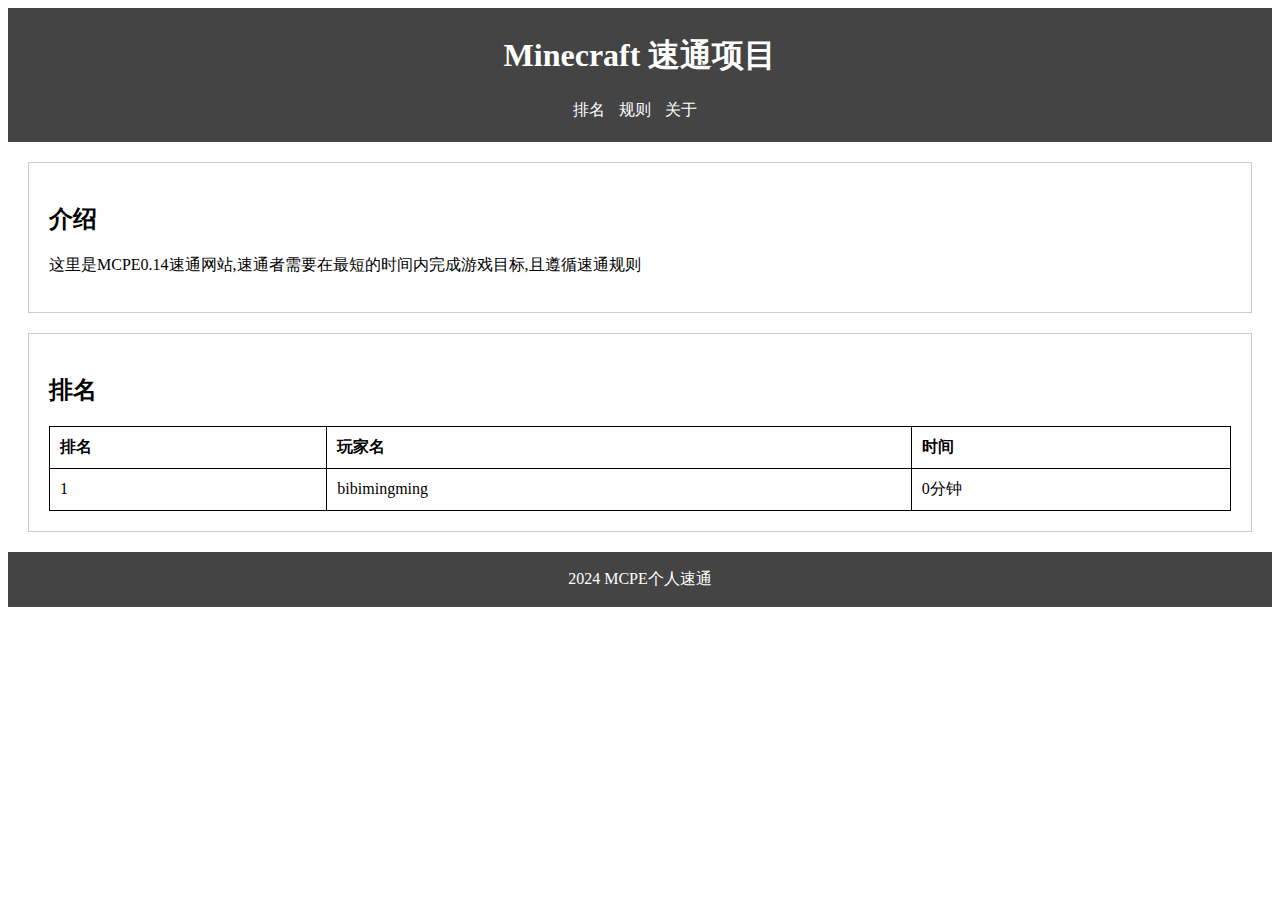
==== index.html @ 55ffd537 "Add files via upload" ====
<!DOCTYPE html>
<html lang="zh">
<head>
    <meta charset="UTF-8">
    <title>Minecraft 速通排名</title>
    <link rel="stylesheet" href="styles.css">
</head>
<body>
    <header>
        <h1>Minecraft 速通项目</h1>
        <nav>
            <ul>
                <li><a href="#introduction">排名</a></li>
                <li><a href="#ranking">规则</a></li>
                <li><a href="about.html">关于</a></li>
            </ul>
        </nav>
    </header>
    <section id="introduction">
        <h2>介绍</h2>
        <p>这里是MCPE0.14速通网站,速通者需要在最短的时间内完成游戏目标,且遵循速通规则</p>
    </section>
    <section id="ranking">
        <h2>排名</h2>
        <table>
            <thead>
                <tr>
                    <th>排名</th>
                    <th>玩家名</th>
                    <th>时间</th>
                </tr>
            </thead>
            <tbody>
                <!-- 示例数据 -->
                <tr>
                    <td>1</td>
                    <td>bibimingming</td>
                    <td>0分钟</td>
                </tr>
                
                <!-- 更多排名数据 -->
            </tbody>
        </table>
    </section>
    <footer>
        <p>2024 MCPE个人速通</p>
    </footer>
</body>
</html>
---- styles.css ----
body {
    font-family: Mojangles.ttf, sans-serif;
}

header {
    background-color: #444;
    color: white;
    padding:5px 2px;
    text-align: center;
}

nav ul {
    list-style-type: none;
    padding: 0;
}

nav ul li {
    display: inline;
    margin-right: 10px;
}

nav ul li a {
    color: white;
    text-decoration: none;
}

section {
    margin: 20px;
    padding: 20px;
    border: 1px solid #ccc;
}

table {
    width: 100%;
    border-collapse: collapse;
}

table, th, td {
    border: 1px solid black;
}

th, td {
    padding: 10px;
    text-align: left;
}

footer {
    text-align: center;
    padding: 1px;
    background-color: #444;
    color: white;
}
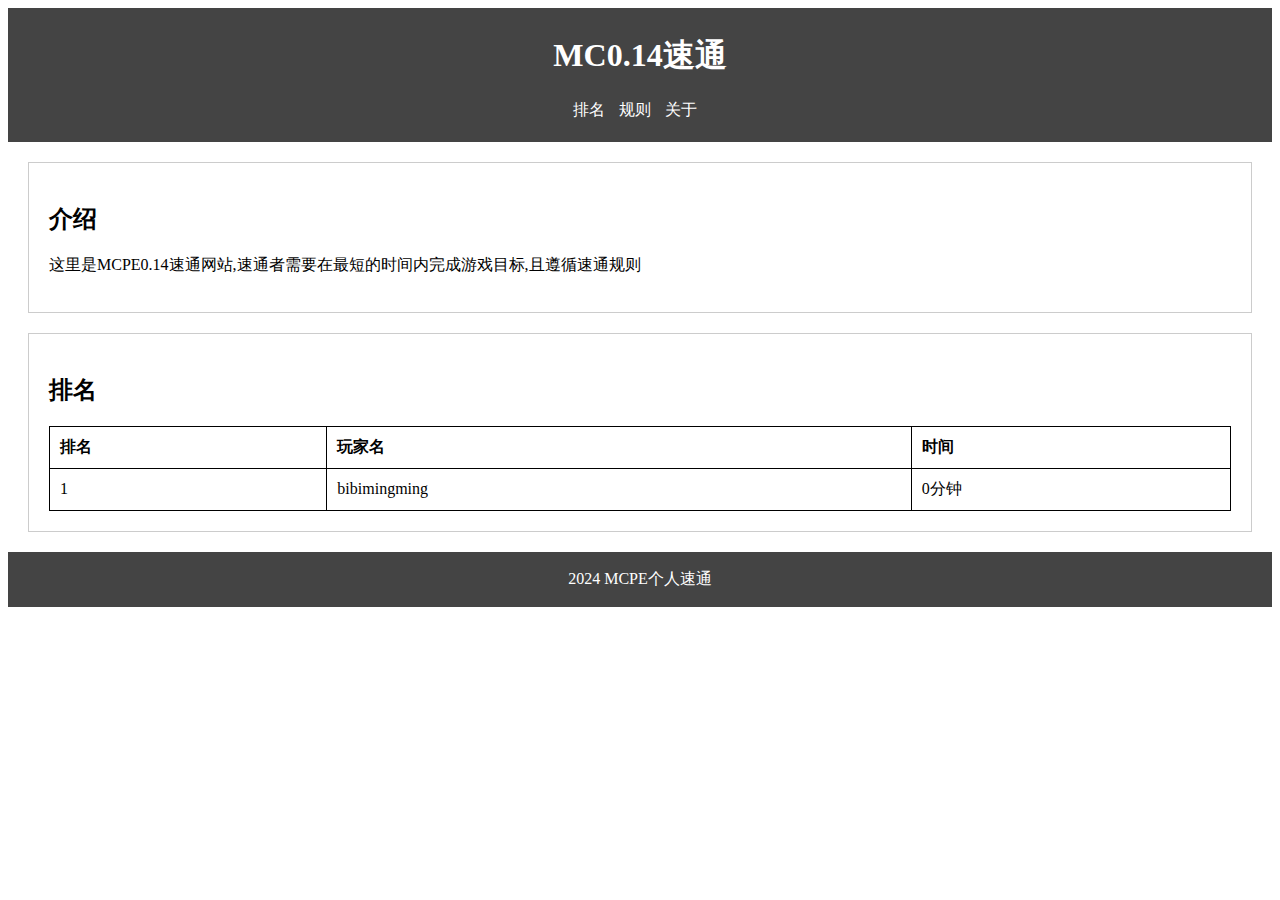
==== commit d8d92aeb: "Update index.html" ====
--- a/index.html
+++ b/index.html
@@ -7,11 +7,11 @@
 </head>
 <body>
     <header>
-        <h1>Minecraft 速通项目</h1>
+        <h1>MC0.14速通</h1>
         <nav>
             <ul>
-                <li><a href="#introduction">排名</a></li>
-                <li><a href="#ranking">规则</a></li>
+                <li><a href="#">排名</a></li>
+                <li><a href="ranking">规则</a></li>
                 <li><a href="about.html">关于</a></li>
             </ul>
         </nav>
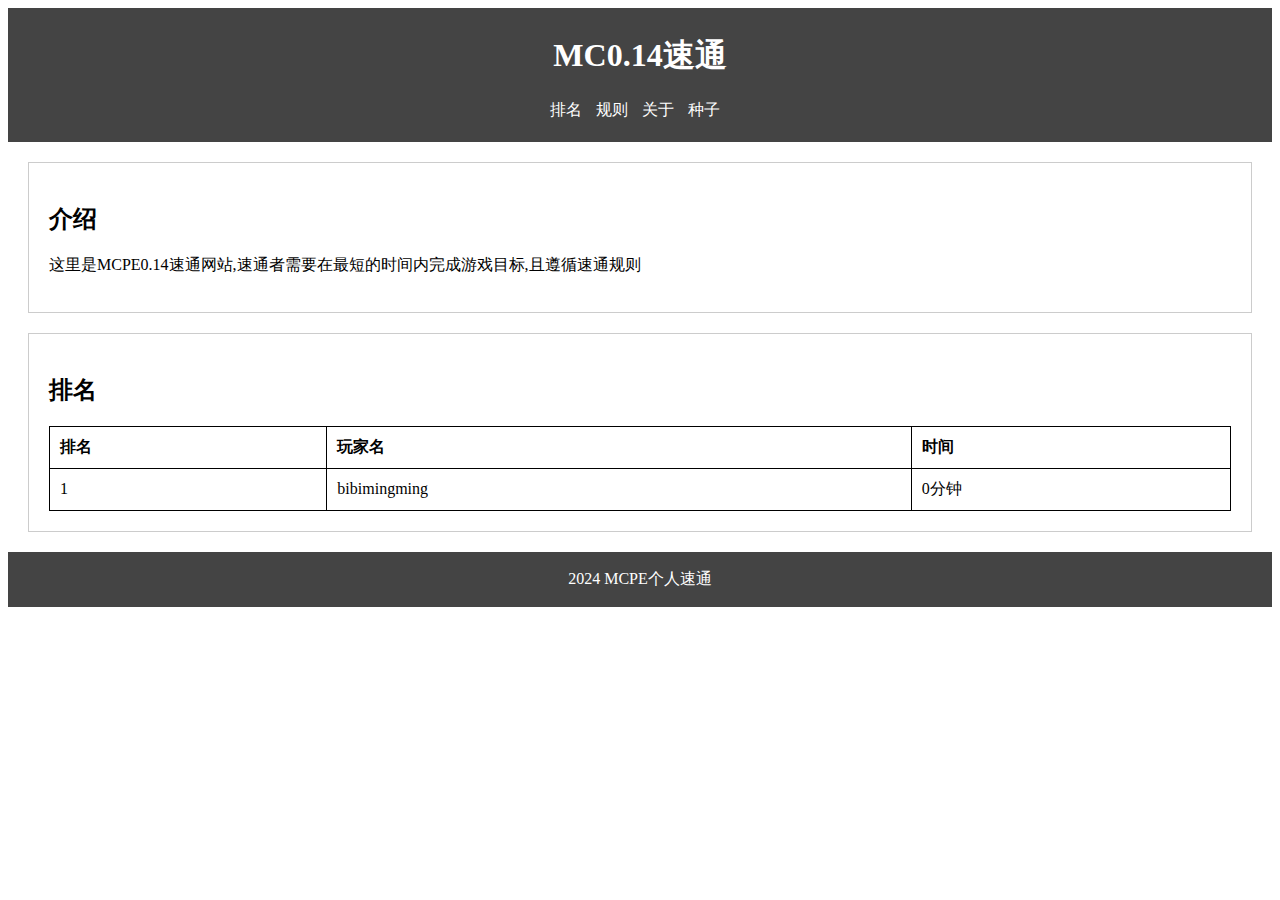
==== commit a34aa1e9: "Update index.html" ====
--- a/index.html
+++ b/index.html
@@ -1,6 +1,7 @@
 <!DOCTYPE html>
 <html lang="zh">
 <head>
+    <meta name="viewport" content="width=device-width, initial-scale=1.0, user-scalable=no">
     <meta charset="UTF-8">
     <title>Minecraft 速通排名</title>
     <link rel="stylesheet" href="styles.css">
@@ -13,6 +14,7 @@
                 <li><a href="#">排名</a></li>
                 <li><a href="ranking">规则</a></li>
                 <li><a href="about.html">关于</a></li>
+                <li><a href="seed.html">种子</a></li>
             </ul>
         </nav>
     </header>
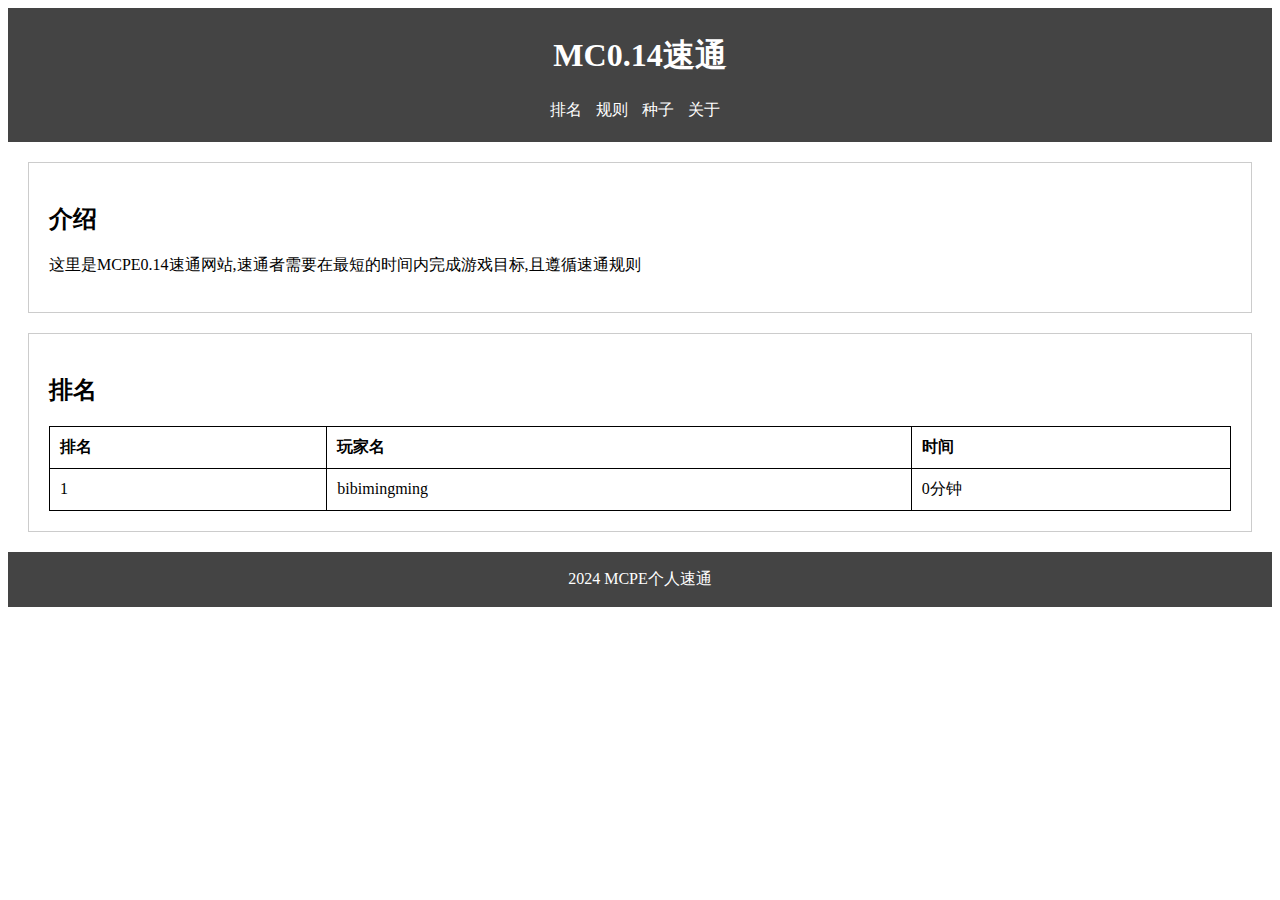
==== commit fceb6158: "Update index.html" ====
--- a/index.html
+++ b/index.html
@@ -13,8 +13,8 @@
             <ul>
                 <li><a href="#">排名</a></li>
                 <li><a href="ranking">规则</a></li>
+                <li><a href="seed.html">种子</a></li>
                 <li><a href="about.html">关于</a></li>
-                <li><a href="seed.html">种子</a></li>
             </ul>
         </nav>
     </header>
